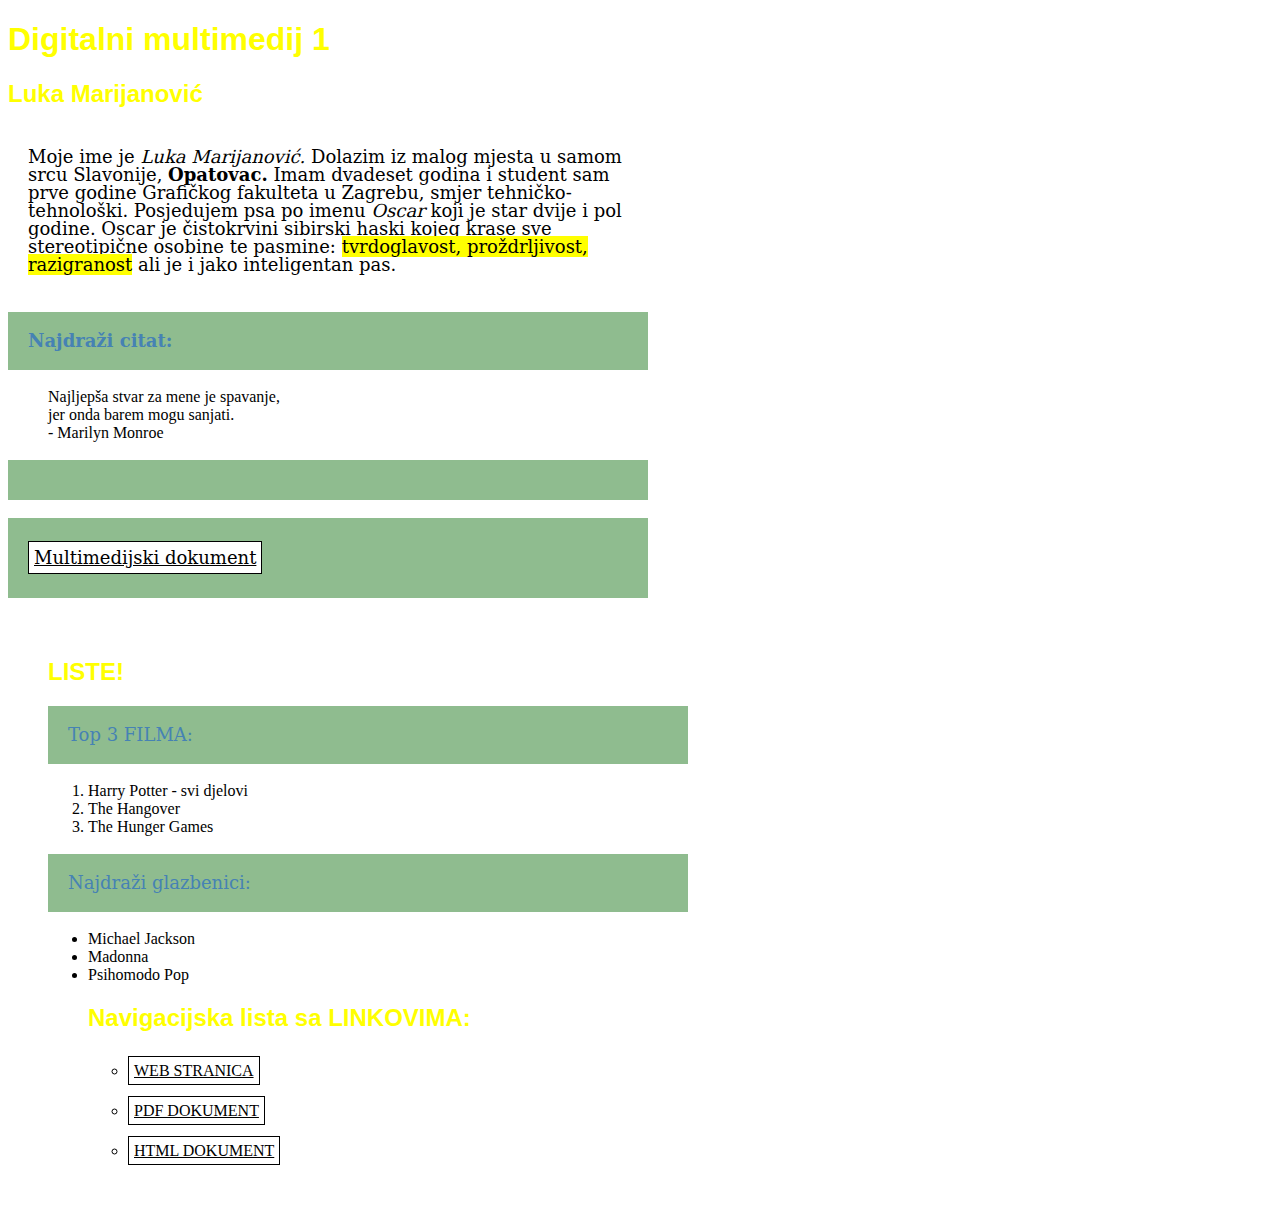
==== index.html @ 02b7154b "Add files via upload" ====
<!doctype html>
<html>
<head>
<meta charset="utf-8">
<title>Luka Marijanović</title>
	<link rel="stylesheet" href="stil.css"/>
</head>
<body class="pozadina">
	<h1>Digitalni multimedij 1</h1>
	<h2>Luka Marijanović</h2>
	<p class="paragraf_2">Moje ime je <i>Luka Marijanović.</i> Dolazim iz malog mjesta u samom srcu Slavonije, <b>Opatovac.</b> Imam dvadeset godina i student sam prve godine Grafičkog fakulteta u Zagrebu, smjer tehničko-tehnološki. Posjedujem psa po imenu <i>Oscar</i> koji je star dvije i pol godine. Oscar je čistokrvini sibirski haski kojeg krase sve stereotipične osobine te pasmine: <mark>tvrdoglavost, proždrljivost, razigranost</mark> ali je i jako inteligentan pas.	
    </p> 
<p> 
 <b>Najdraži citat:</b>
   <blockquote>
    Najljepša stvar za mene je spavanje,<br/>
    jer onda barem mogu sanjati. <br/>
	   - Marilyn Monroe
   </blockquote>
</p>
	
	<p>
	<a href="vjezba1.html">Multimedijski dokument</a><br/>
	</p>
	<div class="novi_blok">
<h2>LISTE!</h2>
	<p>Top 3 FILMA:</p>
	<ol>
	    <li>Harry Potter - svi djelovi </li>
		<li>The Hangover</li>
		<li>The Hunger Games</li>
	</ol>
	<p>Najdraži glazbenici:</p>
	<ul>
	    <li>Michael Jackson</li>
		<li>Madonna</li>
		<li>Psihomodo Pop</li>
		<h2>Navigacijska lista sa LINKOVIMA:</h2>
		<nav>
		    <ul>
			<li><a href="https://www.grf.unizg.hr"> WEB STRANICA</a></li>
			<li><a href="dox/Marijanovic_1.vjezba.pdf">PDF DOKUMENT</a></li>
			<li><a href="vjezba1.html"> HTML DOKUMENT</a></li>
			
			</ul>
		</nav>
	</ul>
	
	
	
	  
</body>
</html>
---- stil.css ----
@charset "utf-8";
/* CSS Document */
p {
	color: steelblue;
	font-family:Constantia, "Lucida Bright", "DejaVu Serif", Georgia, "serif";
	font-size: 18px;
	line-height: 18px;
	width: 600px;
	background-color:darkseagreen;
	padding: 20px;
}
.paragraf_2 {color:black; background-color: rgba(255, 255, 255, 0.4)}
.novi_blok{
	background-color: rgba(255,255,255,0.5);
	padding:20px;
	margin:20px;
	width:50%;
}
h1, h2 {
	font-family: Gotham, "Helvetica Neue", Helvetica, Arial, "sans-serif";
	color:yellow;
}

span {color: rgb(255, 0, 255);}
.pozadina{
	background-image: url("slike/pozadina.jpg");
}
.drugapozadina {
	background-color:darkgrey;
}
a:link {
	color: black;
	background-color: white;
	padding: 5px;
	line-height: 40px;
	border: 1px solid #000000;
}
a:hover{
	background-color: darkgray;
}
img{
	height: 200px;
}
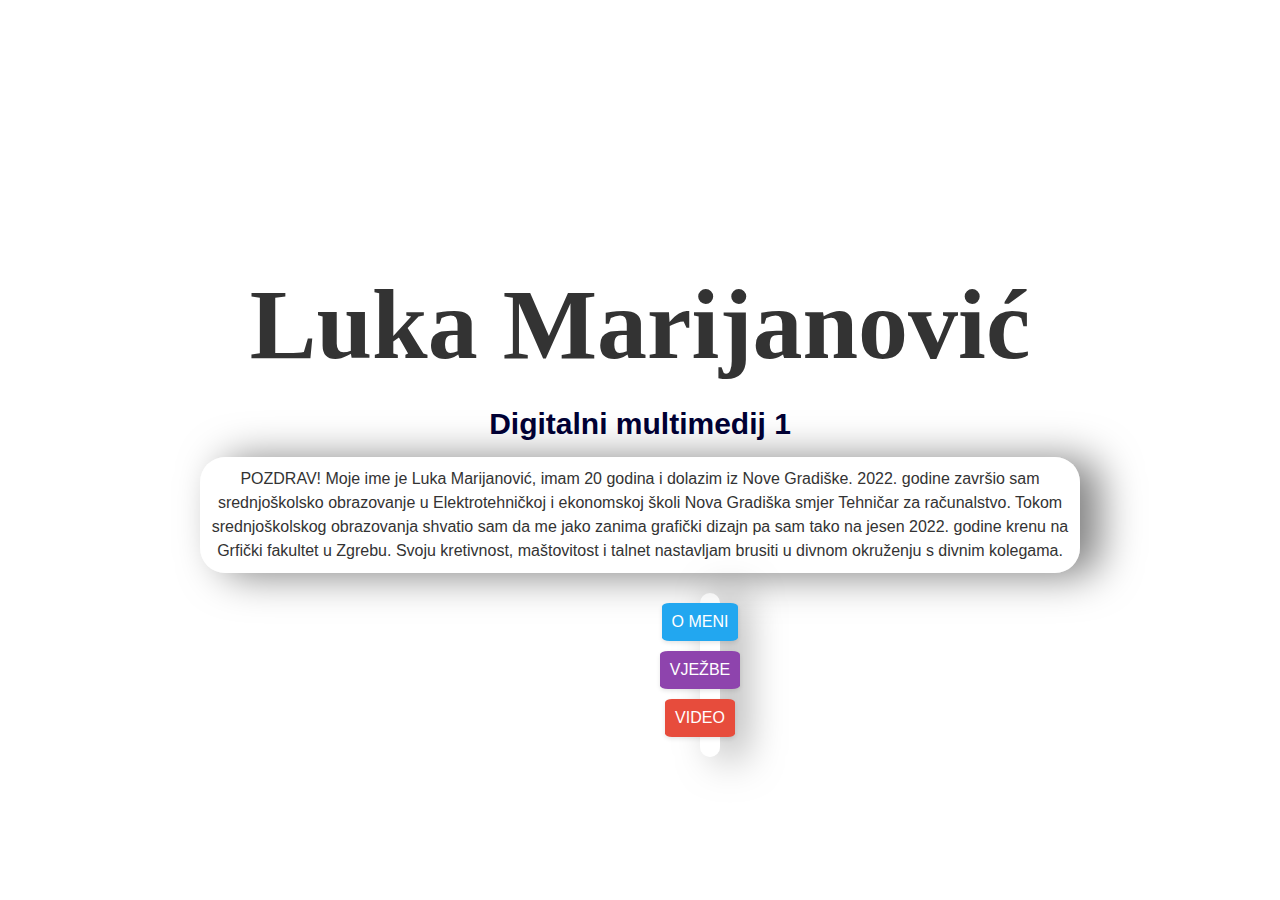
==== commit 7b84f382: "Add files via upload" ====
--- a/index.html
+++ b/index.html
@@ -1,53 +1,24 @@
 <!doctype html>
 <html>
 <head>
-<meta charset="utf-8">
-<title>Luka Marijanović</title>
-	<link rel="stylesheet" href="stil.css"/>
+    <meta charset="UTF-8">
+    <title>Luka Marijanović</title>
+    <link rel="stylesheet" href="still.css"/>
 </head>
-<body class="pozadina">
-	<h1>Digitalni multimedij 1</h1>
-	<h2>Luka Marijanović</h2>
-	<p class="paragraf_2">Moje ime je <i>Luka Marijanović.</i> Dolazim iz malog mjesta u samom srcu Slavonije, <b>Opatovac.</b> Imam dvadeset godina i student sam prve godine Grafičkog fakulteta u Zagrebu, smjer tehničko-tehnološki. Posjedujem psa po imenu <i>Oscar</i> koji je star dvije i pol godine. Oscar je čistokrvini sibirski haski kojeg krase sve stereotipične osobine te pasmine: <mark>tvrdoglavost, proždrljivost, razigranost</mark> ali je i jako inteligentan pas.	
-    </p> 
-<p> 
- <b>Najdraži citat:</b>
-   <blockquote>
-    Najljepša stvar za mene je spavanje,<br/>
-    jer onda barem mogu sanjati. <br/>
-	   - Marilyn Monroe
-   </blockquote>
-</p>
 	
-	<p>
-	<a href="vjezba1.html">Multimedijski dokument</a><br/>
-	</p>
-	<div class="novi_blok">
-<h2>LISTE!</h2>
-	<p>Top 3 FILMA:</p>
-	<ol>
-	    <li>Harry Potter - svi djelovi </li>
-		<li>The Hangover</li>
-		<li>The Hunger Games</li>
-	</ol>
-	<p>Najdraži glazbenici:</p>
-	<ul>
-	    <li>Michael Jackson</li>
-		<li>Madonna</li>
-		<li>Psihomodo Pop</li>
-		<h2>Navigacijska lista sa LINKOVIMA:</h2>
-		<nav>
-		    <ul>
-			<li><a href="https://www.grf.unizg.hr"> WEB STRANICA</a></li>
-			<li><a href="dox/Marijanovic_1.vjezba.pdf">PDF DOKUMENT</a></li>
-			<li><a href="vjezba1.html"> HTML DOKUMENT</a></li>
-			
-			</ul>
-		</nav>
-	</ul>
-	
-	
-	
-	  
+<body>
+<div class="container">
+<h1>Luka Marijanović</h1>
+    <h2>Digitalni multimedij 1</h2>
+    <p>POZDRAV!
+	Moje ime je Luka Marijanović, imam 20 godina i dolazim iz Nove Gradiške. 2022. godine završio sam srednjoškolsko obrazovanje u Elektrotehničkoj i ekonomskoj školi Nova Gradiška smjer Tehničar za računalstvo. Tokom srednjoškolskog obrazovanja shvatio sam da me jako zanima grafički dizajn pa sam tako na jesen 2022. godine krenu na Grfički fakultet u Zgrebu. Svoju kretivnost, maštovitost i talnet nastavljam brusiti u divnom okruženju s divnim kolegama.</p>
+    <nav>
+        <ol>
+            <li><a href="omeni.html" class="link3">O MENI</a></li>
+            <li><a href="vjezbe.html" class="link2">VJEŽBE</a></li>
+            <li><a href="video.html" class="link">VIDEO</a></li>
+        </ol>
+    </nav>
+</div>
 </body>
 </html>
--- a/still.css
+++ b/still.css
@@ -0,0 +1,136 @@
+@charset "utf-8";
+/* CSS Document */
+ body {
+            font-family: Arial, sans-serif;
+	        background-image: url("slike/pozadina.jpg");
+            color: #333;
+            margin: 0px;
+            padding: 200px;
+            align-items: center;
+            justify-content: center;
+            height: 10vh;
+            text-align: center;
+        }
+
+        h1 {
+			font-family: LukaMarijanovic;
+            font-size: 100px;
+            color: #333;
+            margin-bottom: 10px;
+        }
+
+        h2 {
+            font-size: 30px;
+            color: #000033;
+            margin-bottom: 10px;
+        }
+
+        p {
+            font-size: 16px;
+            line-height: 1.5;
+            margin-bottom: 20px;
+            background-color: #fff;
+            padding: 10px;
+            border-radius: 25px;
+            box-shadow: 20px 2px 40px rgba(0, 0, 0, 0.5);
+			background-color: rgba(255,255,255,0.5);
+        }
+
+        nav {
+            background-color: #ddd;
+            padding: 10px;
+			border-radius: 25px;
+            margin-top: 20px;
+			display: flex; 
+            justify-content: center; 
+			margin-left: 500px;
+			margin-right: 500px;
+			background-color: rgba(255,255,255,0.5);
+			box-shadow: 20px 2px 40px rgba(0, 0, 0, 0.5);
+        }
+
+        nav h2 {
+            font-size: 18px;
+            color: #000033;
+            margin-bottom: 10px;
+        }
+
+        ol {
+            list-style-type: none;
+			padding: 0;
+            margin: 0; 
+            display: flex; 
+            justify-content: center; 
+            align-items: center; 
+            padding: 20px;
+            margin: 20px;
+        }
+
+        li {
+            margin-bottom: 10px;
+			margin-right: 10px;
+        }
+
+        nav {
+             text-align: center;
+        }
+
+        ol {
+            display: inline-block;
+            padding: 0;
+            margin: 0;
+        }
+
+        li {
+            display: inline-block;
+            margin-bottom: 10px;
+            margin-right: 10px;
+        }
+        
+        .link4,
+        .link3,
+        .link2,
+        .link {
+            display: inline-block;
+            color: #fff;
+            text-decoration: none;
+            margin-right: 10px;
+            padding: 10px;
+            border-radius: 10%;
+            background-color: #ffcc66;
+            transition: background-color 0.3s;
+            box-shadow: 0px 2px 4px rgba(0, 0, 0, 0.1);
+        }
+
+        .link4:hover,
+        .link3:hover,
+        .link2:hover,
+        .link:hover {
+            background-color: #fbaa22;
+			
+        }
+
+        .link3 {
+            background-color: #22a7f0;
+        }
+
+        .link2 {
+            background-color: #8e44ad;
+        }
+
+        .link {
+            background-color: #e74c3c;
+        }
+
+		.link4 {
+            background-color: #33cc59;
+        }
+        
+        img {
+	        height: 300px;
+        }
+	
+    @font-face{
+	font-family: LukaMarijanovic;
+	src: url("slike/LukaMarijanovic.ttf");
+	}
